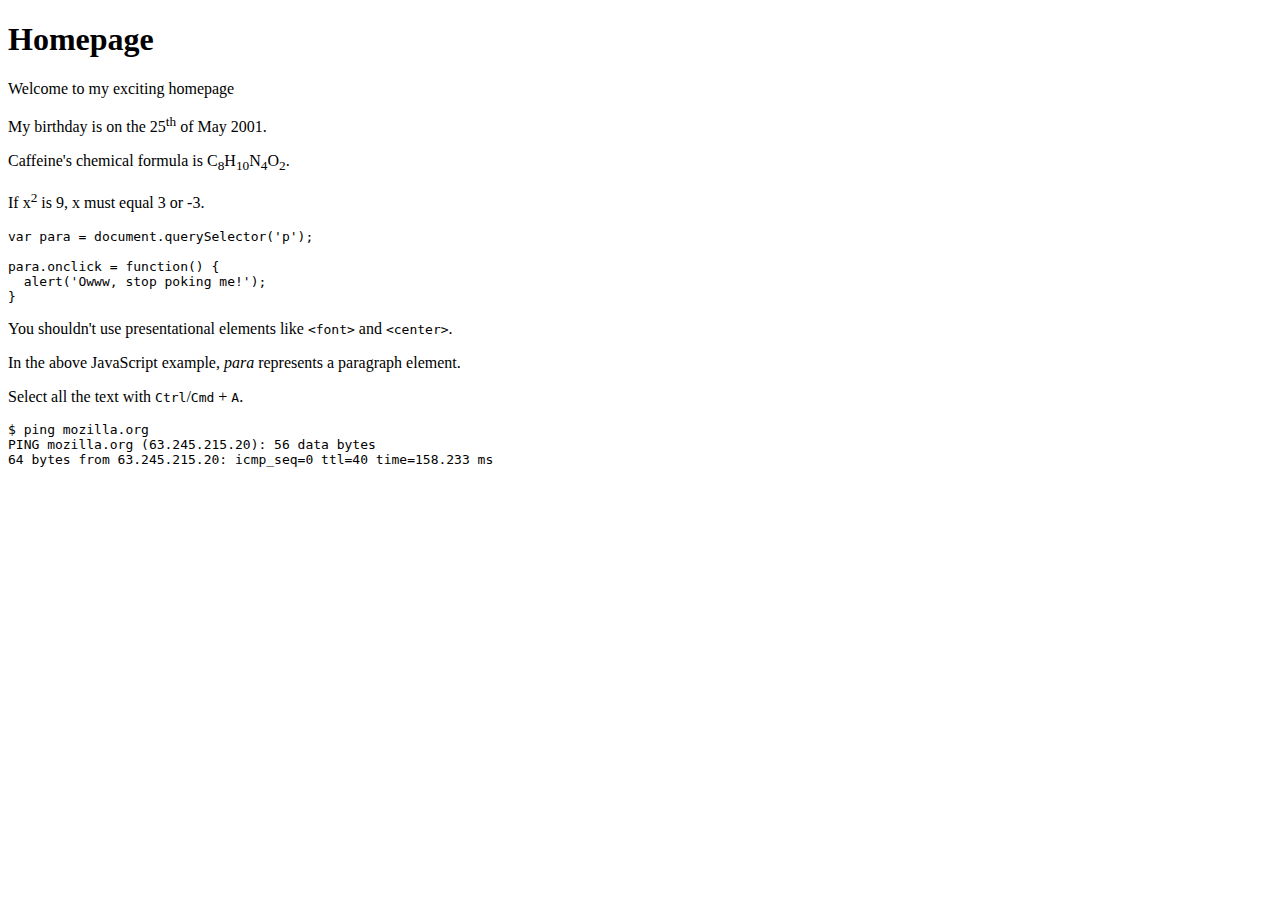
==== test_page.html @ 339317a4 "aa" ====
<!DOCTYPE html>
<html>
  <head>
    <meta charset="utf-8">
    <title>Homepage</title>
  </head>

  <body>
    <!-- put navigation menu just below here -->

    <h1>Homepage</h1>

    <p>Welcome to my exciting homepage</p>
	  
	<p>My birthday is on the 25<sup>th</sup> of May 2001.</p>
<p>Caffeine's chemical formula is C<sub>8</sub>H<sub>10</sub>N<sub>4</sub>O<sub>2</sub>.</p>
<p>If x<sup>2</sup> is 9, x must equal 3 or -3.</p>
	  
	  <pre><code>var para = document.querySelector('p');

para.onclick = function() {
  alert('Owww, stop poking me!');
}</code></pre>

<p>You shouldn't use presentational elements like <code>&lt;font&gt;</code> and <code>&lt;center&gt;</code>.</p>

<p>In the above JavaScript example, <var>para</var> represents a paragraph element.</p>


<p>Select all the text with <kbd>Ctrl</kbd>/<kbd>Cmd</kbd> + <kbd>A</kbd>.</p>

<pre>$ <kbd>ping mozilla.org</kbd>
<samp>PING mozilla.org (63.245.215.20): 56 data bytes
64 bytes from 63.245.215.20: icmp_seq=0 ttl=40 time=158.233 ms</samp></pre>
  </body>
</html>
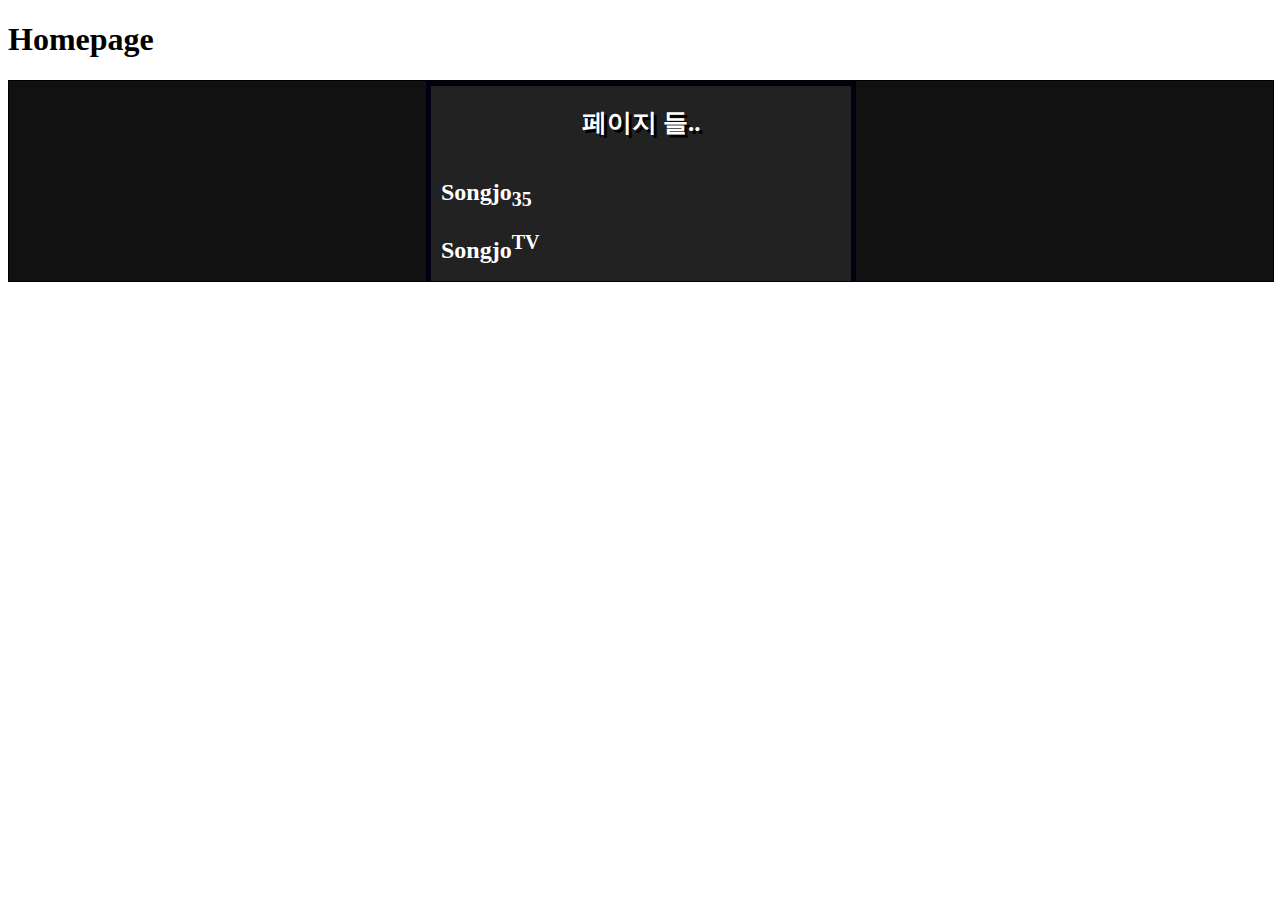
==== commit a951211b: "agin agin" ====
--- a/test_page.html
+++ b/test_page.html
@@ -3,6 +3,16 @@
   <head>
     <meta charset="utf-8">
     <title>Homepage</title>
+	<style>
+		iframe {
+    border: 1px solid black;
+    width: 100%;
+}
+
+.output {
+    background: #eee;
+}
+	</style>
   </head>
 
   <body>
@@ -10,27 +20,12 @@
 
     <h1>Homepage</h1>
 
-    <p>Welcome to my exciting homepage</p>
-	  
-	<p>My birthday is on the 25<sup>th</sup> of May 2001.</p>
-<p>Caffeine's chemical formula is C<sub>8</sub>H<sub>10</sub>N<sub>4</sub>O<sub>2</sub>.</p>
-<p>If x<sup>2</sup> is 9, x must equal 3 or -3.</p>
-	  
-	  <pre><code>var para = document.querySelector('p');
+	<iframe id="inlineFrameExample"
+    title="Inline Frame Example"
+    width="300"
+    height="200"
+    src="https://songjo35.github.io/">
+	</iframe>
 
-para.onclick = function() {
-  alert('Owww, stop poking me!');
-}</code></pre>
-
-<p>You shouldn't use presentational elements like <code>&lt;font&gt;</code> and <code>&lt;center&gt;</code>.</p>
-
-<p>In the above JavaScript example, <var>para</var> represents a paragraph element.</p>
-
-
-<p>Select all the text with <kbd>Ctrl</kbd>/<kbd>Cmd</kbd> + <kbd>A</kbd>.</p>
-
-<pre>$ <kbd>ping mozilla.org</kbd>
-<samp>PING mozilla.org (63.245.215.20): 56 data bytes
-64 bytes from 63.245.215.20: icmp_seq=0 ttl=40 time=158.233 ms</samp></pre>
   </body>
 </html>